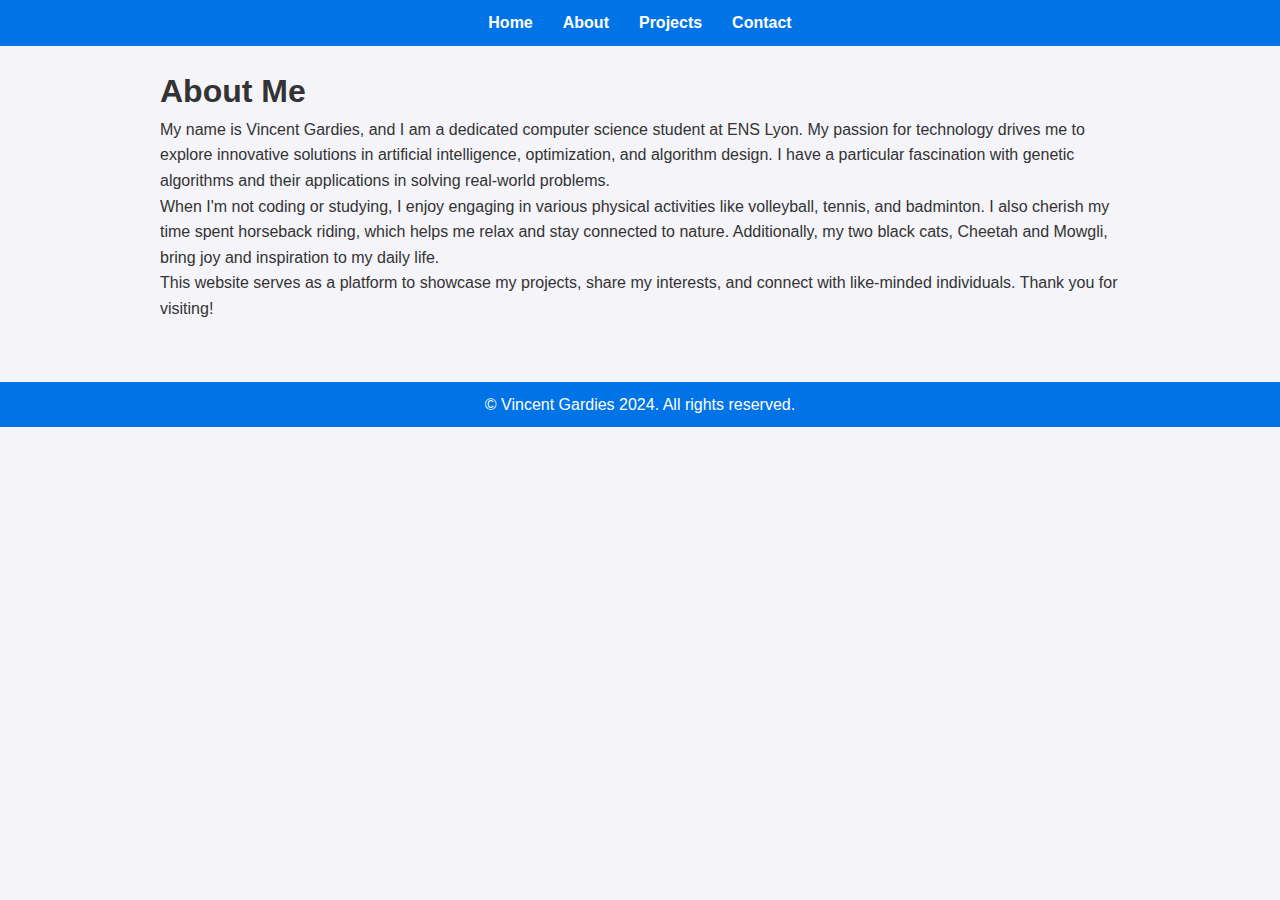
==== about.html @ 0f97f419 "content update" ====
<!DOCTYPE html>
<html lang="en">
<head>
    <meta charset="UTF-8">
    <meta name="viewport" content="width=device-width, initial-scale=1.0">
    <meta name="description" content="About Vincent Gardies">
    <title>About Vincent Gardies</title>
    <link rel="stylesheet" href="style.css">
</head>
<body>
    <header>
        <nav>
            <ul class="navbar">
                <li><a href="index.html">Home</a></li>
                <li><a href="#">About</a></li>
                <li><a href="projects.html">Projects</a></li>
                <li><a href="contact.html">Contact</a></li>
            </ul>
        </nav>
    </header>

    <main>
        <section id="about">
            <h1>About Me</h1>
            <p>My name is Vincent Gardies, and I am a dedicated computer science student at ENS Lyon. My passion for technology drives me to explore innovative solutions in artificial intelligence, optimization, and algorithm design. I have a particular fascination with genetic algorithms and their applications in solving real-world problems.</p>
            <p>When I'm not coding or studying, I enjoy engaging in various physical activities like volleyball, tennis, and badminton. I also cherish my time spent horseback riding, which helps me relax and stay connected to nature. Additionally, my two black cats, Cheetah and Mowgli, bring joy and inspiration to my daily life.</p>
            <p>This website serves as a platform to showcase my projects, share my interests, and connect with like-minded individuals. Thank you for visiting!</p>
        </section>
    </main>

    <footer>
        <p>&copy; Vincent Gardies 2024. All rights reserved.</p>
    </footer>
</body>
</html>
---- style.css ----
/* General Reset */
* {
    margin: 0;
    padding: 0;
    box-sizing: border-box;
}

body {
    font-family: 'Arial', sans-serif;
    background-color: #f4f4f9;
    color: #333;
    line-height: 1.6;
}

/* Navbar */
.navbar {
    display: flex;
    justify-content: center;
    background-color: #0073e6;
    padding: 10px 0;
}

.navbar li {
    list-style: none;
    margin: 0 15px;
}

.navbar a {
    text-decoration: none;
    color: white;
    font-weight: bold;
    transition: color 0.3s ease;
}

.navbar a:hover {
    color: #ffcc00;
}

/* Hero Section */
.hero {
    text-align: center;
    padding: 50px 20px;
    background-color: #0073e6;
    color: white;
}

.hero h1 {
    font-size: 3rem;
    margin-bottom: 10px;
}

.hero p {
    font-size: 1.2rem;
}

/* Main Content */
main {
    padding: 20px;
    max-width: 1000px;
    margin: 0 auto;
}

/* About Section */
#about {
    margin-bottom: 40px;
}

#about h2 {
    color: #0073e6;
    margin-bottom: 10px;
}

/* Projects Section */
#projects {
    margin-bottom: 40px;
}

.project {
    background-color: #fff;
    border: 1px solid #ddd;
    padding: 15px;
    border-radius: 5px;
    margin-bottom: 20px;
    box-shadow: 0 2px 4px rgba(0, 0, 0, 0.1);
}

.project h3 {
    color: #0073e6;
    margin-bottom: 5px;
}

.project p {
    margin-bottom: 10px;
}

.project a {
    text-decoration: none;
    color: #0073e6;
    font-weight: bold;
    transition: color 0.3s ease;
}

.project a:hover {
    color: #005bb5;
}

/* Contact Section */
#contact {
    margin-bottom: 40px;
}

#contact h2 {
    color: #0073e6;
    margin-bottom: 10px;
}

#contact ul {
    list-style: none;
    padding: 0;
}

#contact li {
    margin-bottom: 10px;
}

#contact a {
    text-decoration: none;
    color: #0073e6;
    font-size: 1.2rem;
    display: flex;
    align-items: center;
    gap: 10px;
    transition: color 0.3s ease;
}

#contact a:hover {
    color: #005bb5;
}

#contact i {
    font-size: 1.5rem;
}

/* Footer */
footer {
    text-align: center;
    background-color: #0073e6;
    color: white;
    padding: 10px 0;
}

footer a {
    text-decoration: none;
    color: white;
    font-weight: bold;
    transition: color 0.3s ease;
}

footer a:hover {
    color: #ffcc00;
}

/* Responsive Design */
@media (max-width: 768px) {
    .hero h1 {
        font-size: 2rem;
    }

    .hero p {
        font-size: 1rem;
    }

    .navbar li {
        margin: 0 10px;
    }
}
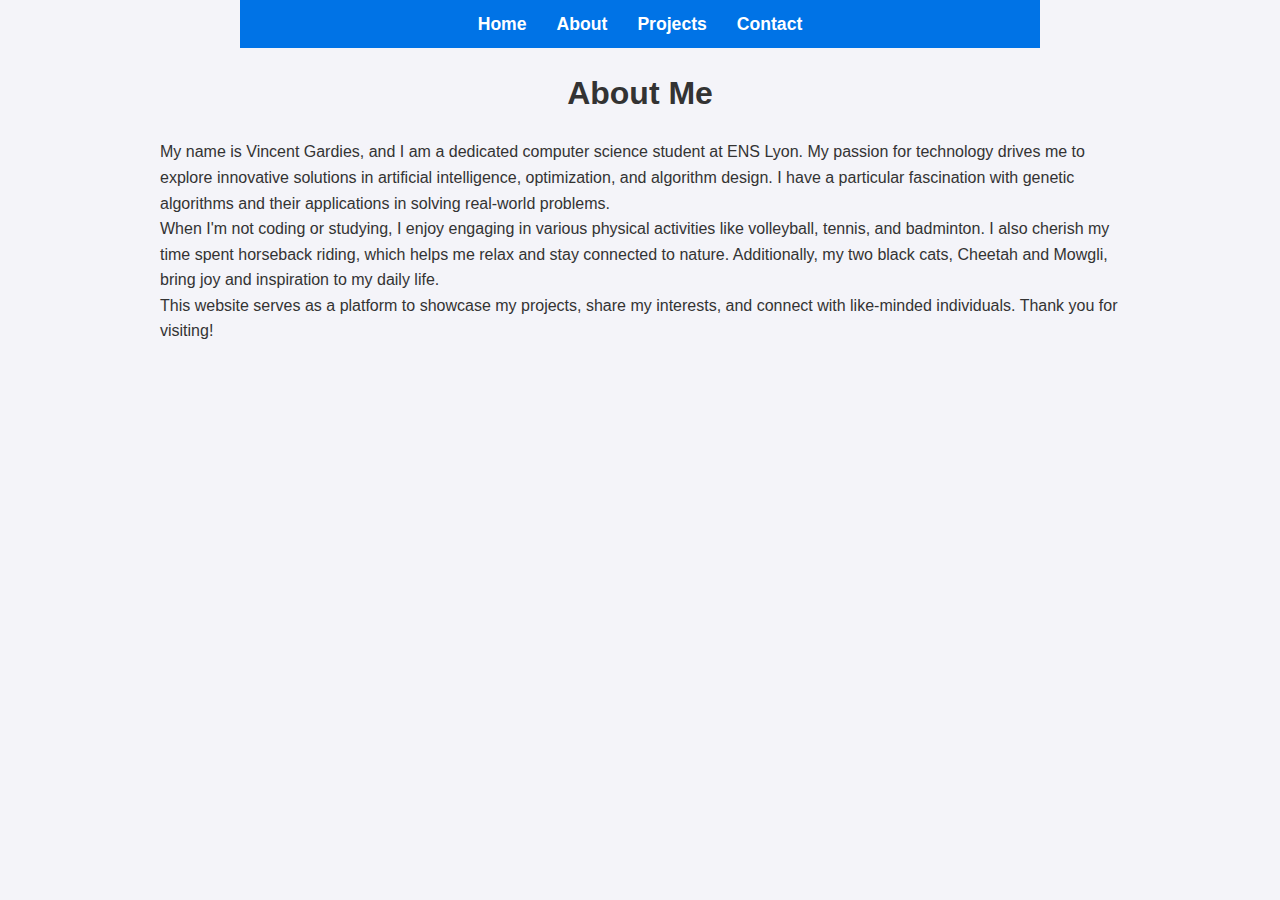
==== commit 103808ed: "work update" ====
--- a/about.html
+++ b/about.html
@@ -28,8 +28,5 @@
         </section>
     </main>
 
-    <footer>
-        <p>&copy; Vincent Gardies 2024. All rights reserved.</p>
-    </footer>
 </body>
 </html>
--- a/style.css
+++ b/style.css
@@ -174,3 +174,74 @@
         margin: 0 10px;
     }
 }
+
+/* Styles for the Works page */
+h1 {
+    text-align: center;
+    font-size: 2em;
+    color: #333;
+}
+
+ul {
+    list-style-type: none;
+    padding: 0;
+    max-width: 800px;
+    margin: 0 auto;
+}
+
+li {
+    margin: 15px 0;
+    font-size: 1.1em;
+}
+
+a {
+    text-decoration: none;
+    color: #007BFF;
+}
+
+a:hover {
+    text-decoration: underline;
+    color: #0056b3;
+}
+
+
+/* General styling for the works page */
+h1 {
+    text-align: center;
+    font-size: 2em;
+    margin-bottom: 20px;
+}
+
+/* Styling for each work */
+.work {
+    background-color: #f9f9f9;
+    border: 1px solid #ddd;
+    padding: 20px;
+    margin: 15px 0;
+    border-radius: 8px;
+}
+
+.work h2 {
+    font-size: 1.5em;
+    color: #333;
+}
+
+.work p {
+    font-size: 1.1em;
+    line-height: 1.6;
+}
+
+.work a {
+    text-decoration: none;
+    color: #007BFF;
+    margin-right: 10px;
+}
+
+.work a:hover {
+    text-decoration: underline;
+    color: #0056b3;
+}
+
+.work strong {
+    font-weight: bold;
+}
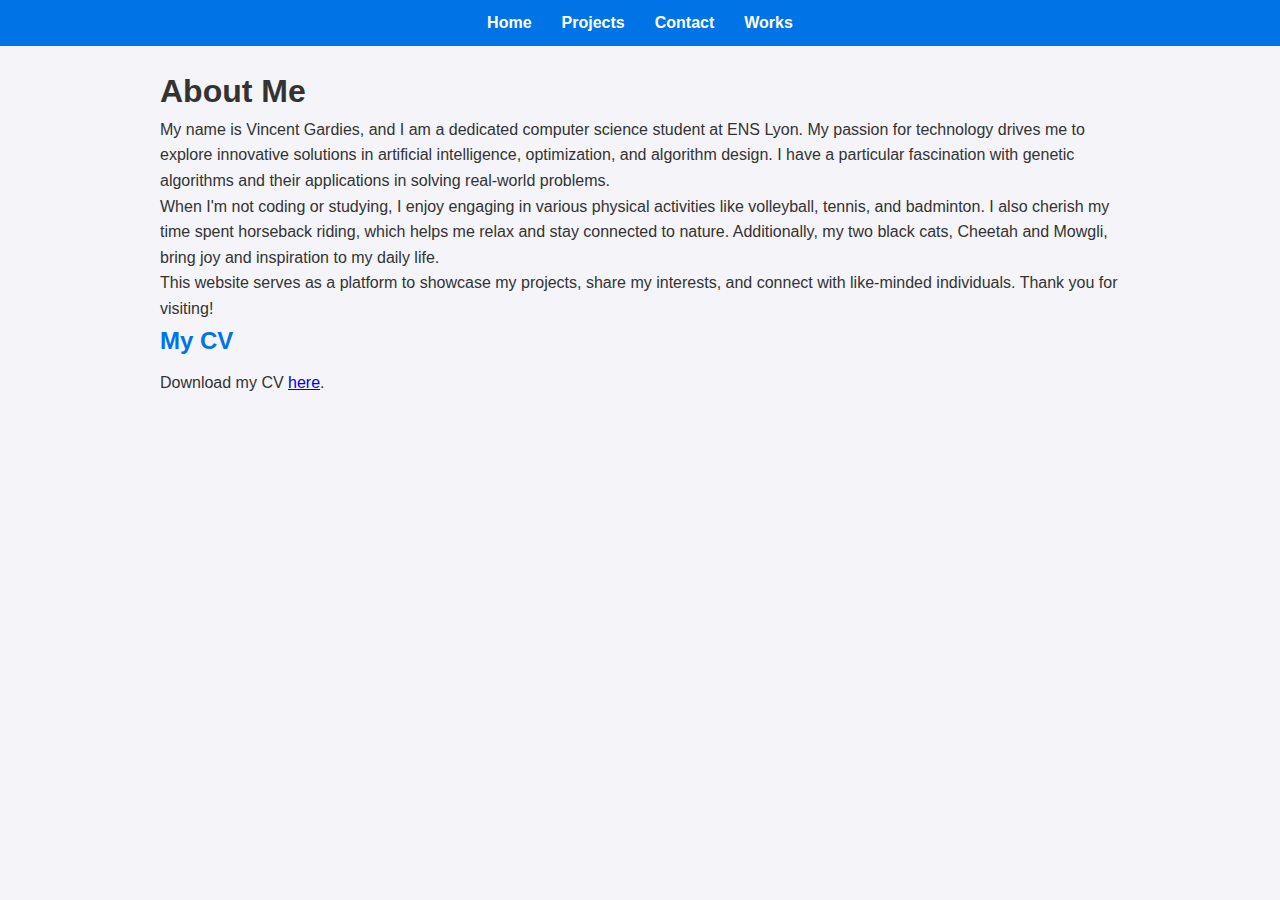
==== commit 45a291a2: "correct pages" ====
--- a/about.html
+++ b/about.html
@@ -12,9 +12,9 @@
         <nav>
             <ul class="navbar">
                 <li><a href="index.html">Home</a></li>
-                <li><a href="#">About</a></li>
                 <li><a href="projects.html">Projects</a></li>
                 <li><a href="contact.html">Contact</a></li>
+                <li><a href="works.html">Works</a></li>
             </ul>
         </nav>
     </header>
@@ -25,6 +25,9 @@
             <p>My name is Vincent Gardies, and I am a dedicated computer science student at ENS Lyon. My passion for technology drives me to explore innovative solutions in artificial intelligence, optimization, and algorithm design. I have a particular fascination with genetic algorithms and their applications in solving real-world problems.</p>
             <p>When I'm not coding or studying, I enjoy engaging in various physical activities like volleyball, tennis, and badminton. I also cherish my time spent horseback riding, which helps me relax and stay connected to nature. Additionally, my two black cats, Cheetah and Mowgli, bring joy and inspiration to my daily life.</p>
             <p>This website serves as a platform to showcase my projects, share my interests, and connect with like-minded individuals. Thank you for visiting!</p>
+
+            <h2>My CV</h2>
+            <p>Download my CV <a href="documents/CV_english.pdf" target="_blank">here</a>.</p>
         </section>
     </main>
 
--- a/style.css
+++ b/style.css
@@ -73,6 +73,11 @@
 /* Projects Section */
 #projects {
     margin-bottom: 40px;
+}
+
+#projects h2 {
+    color: #0073e6;
+    margin-bottom: 10px;
 }
 
 .project {
@@ -175,42 +180,6 @@
     }
 }
 
-/* Styles for the Works page */
-h1 {
-    text-align: center;
-    font-size: 2em;
-    color: #333;
-}
-
-ul {
-    list-style-type: none;
-    padding: 0;
-    max-width: 800px;
-    margin: 0 auto;
-}
-
-li {
-    margin: 15px 0;
-    font-size: 1.1em;
-}
-
-a {
-    text-decoration: none;
-    color: #007BFF;
-}
-
-a:hover {
-    text-decoration: underline;
-    color: #0056b3;
-}
-
-
-/* General styling for the works page */
-h1 {
-    text-align: center;
-    font-size: 2em;
-    margin-bottom: 20px;
-}
 
 /* Styling for each work */
 .work {
@@ -221,6 +190,12 @@
     border-radius: 8px;
 }
 
+.work h1 {
+    font-size: 2em;
+    text-align: center;
+    color: #007BFF;
+}
+
 .work h2 {
     font-size: 1.5em;
     color: #333;
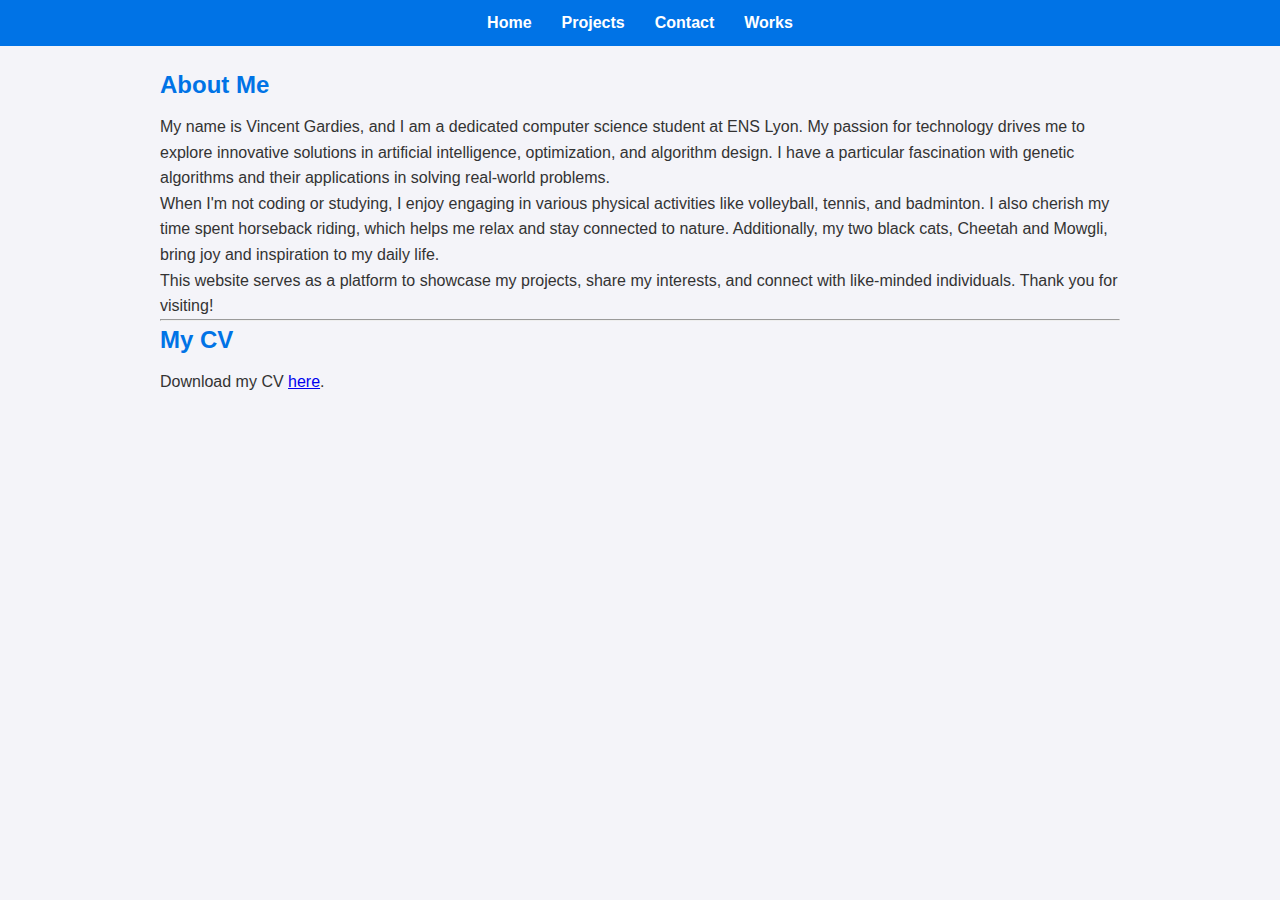
==== commit de14fdc9: "gap fix" ====
--- a/about.html
+++ b/about.html
@@ -21,10 +21,12 @@
 
     <main>
         <section id="about">
-            <h1>About Me</h1>
+            <h2>About Me</h2>
             <p>My name is Vincent Gardies, and I am a dedicated computer science student at ENS Lyon. My passion for technology drives me to explore innovative solutions in artificial intelligence, optimization, and algorithm design. I have a particular fascination with genetic algorithms and their applications in solving real-world problems.</p>
             <p>When I'm not coding or studying, I enjoy engaging in various physical activities like volleyball, tennis, and badminton. I also cherish my time spent horseback riding, which helps me relax and stay connected to nature. Additionally, my two black cats, Cheetah and Mowgli, bring joy and inspiration to my daily life.</p>
             <p>This website serves as a platform to showcase my projects, share my interests, and connect with like-minded individuals. Thank you for visiting!</p>
+
+            <hr>
 
             <h2>My CV</h2>
             <p>Download my CV <a href="documents/CV_english.pdf" target="_blank">here</a>.</p>
